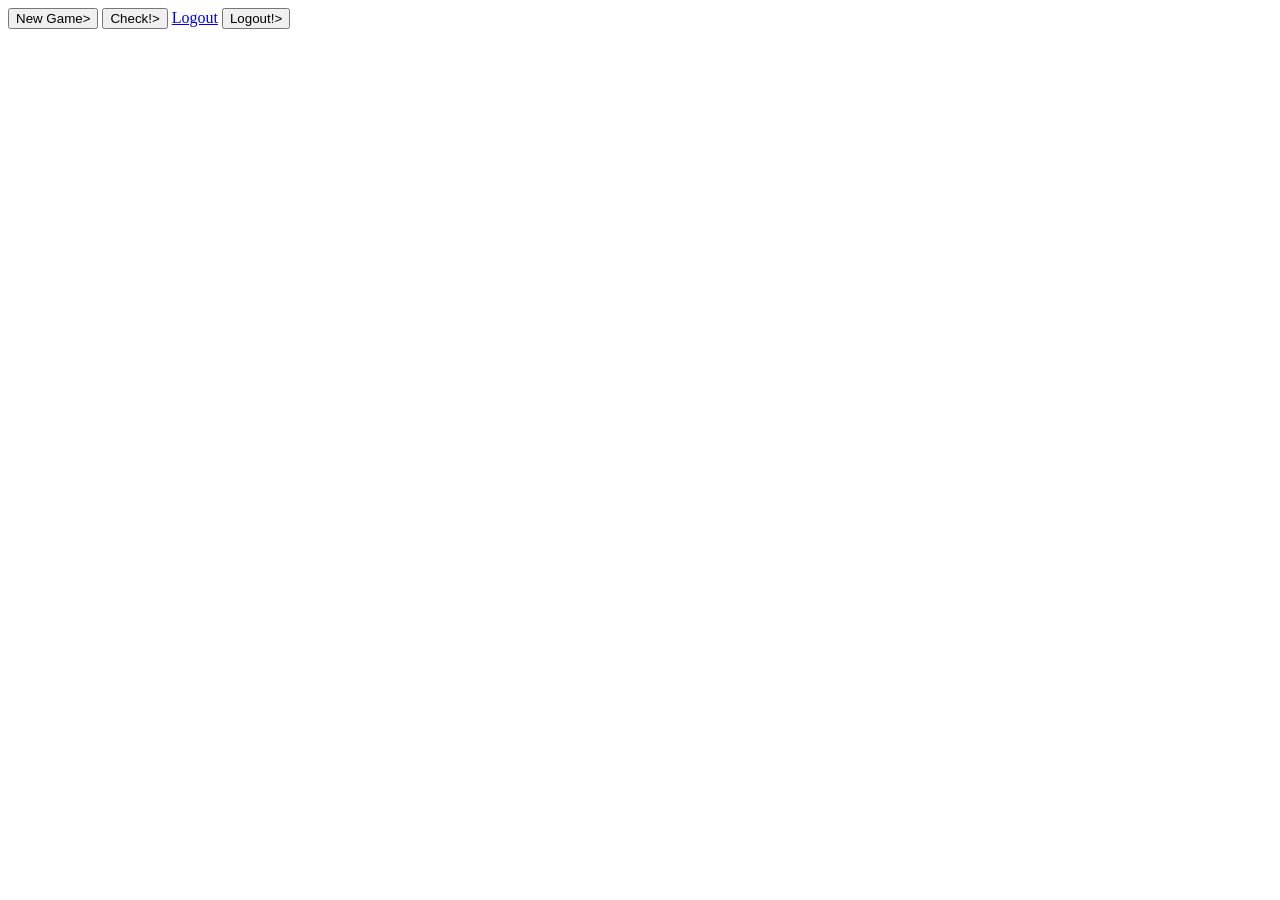
==== web/dashboard/game.html @ 8c00de12 "First commit" ====
<!DOCTYPE html>
<html>
<head>

    <title>HTML Tables</title>
    <link rel="stylesheet" type="text/css" href="/css/gamestyles.css">
    <script type="text/javascript" src="/js/gamescripts.js"></script>
    <script type="text/javascript" src="/js/jquery-3.0.0.min.js"></script>
</head>

<body>
<div class  = "game">
    <div class = "row">
        <div class = "block">
            <div class = "row top">


                <div class = "square left" id = "1-1">

                </div>
                <div class = "square mid" id = "1-2">

                </div>

                <div class = "square right" id = "1-3" >

                </div>

            </div>

            <div class = "row second" >

                <div class = "square left" id = "2-1">

                </div>
                <div class = "square mid" id = "2-2">

                </div>

                <div class = "square right" id = "2-3">

                </div>


            </div>

            <div class = "row bottom" >

                <div class = "square left" id = "3-1">

                </div>
                <div class = "square mid" id = "3-2">

                </div>

                <div class = "square right" id = "3-3">

                </div>


            </div>


        </div>

        <div class = "block">
            <div class = "row top">

                <div class = "square left" id = "1-4">

                </div>

                <div class = "square mid" id = "1-5">

                </div>

                <div class = "square right" id = "1-6">

                </div>


            </div>

            <div class = "row second">

                <div class = "square left" id = "2-4">

                </div>

                <div class = "square mid" id = "2-5">

                </div>

                <div class = "square right" id = "2-6">

                </div>

            </div>

            <div class = "row bottom">
                <div class = "square left" id = "3-4">

                </div>

                <div class = "square mid" id = "3-5">

                </div>

                <div class = "square right" id = "3-6">

                </div>


            </div>


        </div>
        <div class = "block">
            <div class = "row top">

                <div class = "square left" id = "1-7">

                </div>

                <div class = "square mid" id = "1-8">

                </div>

                <div class = "square right" id = "1-9">

                </div>


            </div>

            <div class = "row second" >


                <div class = "square left" id = "2-7">
                </div>

                <div class = "square mid" id = "2-8">
                </div>

                <div class = "square right" id = "2-9">
                </div>

            </div>

            <div class = "row bottom">


                <div class = "square left" id = "3-7">
                </div>

                <div class = "square mid" id = "3-8">
                </div>

                <div class = "square right" id = "3-9">
                </div>

            </div>


        </div>

    </div>

    <div class = "row">
        <div class = "block">
            <div class = "row top" >


                <div class = "square left" id = "4-1">

                </div>
                <div class = "square mid" id = "4-2">

                </div>

                <div class = "square right" id = "4-3">

                </div>

            </div>

            <div class = "row second">

                <div class = "square left" id = "5-1">

                </div>
                <div class = "square mid" id = "5-2">

                </div>

                <div class = "square right" id = "5-3">

                </div>

            </div>

            <div class = "row bottom">


                <div class = "square left" id = "6-1">

                </div>
                <div class = "square mid" id = "6-2">

                </div>

                <div class = "square right" id = "6-3">

                </div>

            </div>


        </div>

        <div class = "block">
            <div class = "row top">


                <div class = "square left"  id = "4-4">

                </div>

                <div class = "square mid"  id = "4-5">

                </div>

                <div class = "square right"  id = "4-6">

                </div>

            </div>

            <div class = "row second">

                <div class = "square left"  id = "5-4">

                </div>

                <div class = "square mid"  id = "5-5">

                </div>

                <div class = "square right"  id = "5-6">

                </div>

            </div>

            <div class = "row bottom">


                <div class = "square left"  id = "6-4">

                </div>

                <div class = "square mid"  id = "6-5">

                </div>

                <div class = "square right"  id = "6-6">

                </div>

            </div>


        </div>
        <div class = "block">
            <div class = "row top">


                <div class = "square left"  id = "4-7">

                </div>
                <div class = "square mid"  id = "4-8">

                </div>

                <div class = "square right"  id = "4-9">

                </div>

            </div>

            <div class = "row second">

                <div class = "square left"  id = "5-7">

                </div>
                <div class = "square mid"  id = "5-8">

                </div>

                <div class = "square right"  id = "5-9">

                </div>


            </div>

            <div class = "row bottom">


                <div class = "square left" id = "6-7">
                </div>

                <div class = "square mid" id = "6-8">
                </div>

                <div class = "square right" id = "6-9">
                </div>

            </div>


        </div>

    </div>

    <div class = "row">
        <div class = "block">
            <div class = "row top">


                <div class = "square left" id = "7-1">

                </div>
                <div class = "square mid" id = "7-2">

                </div>

                <div class = "square right" id = "7-3">

                </div>

            </div>

            <div class = "row second">

                <div class = "square left" id = "8-1">

                </div>
                <div class = "square mid" id = "8-2">

                </div>

                <div class = "square right" id = "8-3">

                </div>

            </div>

            <div class = "row bottom">


                <div class = "square left" id = "9-1">

                </div>
                <div class = "square mid" id = "9-2">

                </div>

                <div class = "square right" id = "9-3">

                </div>

            </div>


        </div>

        <div class = "block">
            <div class = "row top">


                <div class = "square left" id = "7-4">

                </div>
                <div class = "square mid" id = "7-5">

                </div>

                <div class = "square right" id = "7-6">

                </div>

            </div>

            <div class = "row second">

                <div class = "square left" id = "8-4">

                </div>
                <div class = "square mid" id = "8-5">

                </div>

                <div class = "square right" id = "8-6">

                </div>

            </div>

            <div class = "row bottom">


                <div class = "square left" id = "9-4">

                </div>
                <div class = "square mid" id = "9-5">

                </div>

                <div class = "square right" id = "9-6">

                </div>

            </div>


        </div>
        <div class = "block">
            <div class = "row top">


                <div class = "square left" id = "7-7">

                </div>
                <div class = "square mid" id = "7-8">

                </div>

                <div class = "square right" id = "7-9">

                </div>

            </div>

            <div class = "row second">

                <div class = "square left" id = "8-7">

                </div>

                <div class = "square mid" id = "8-8">

                </div>

                <div class = "square right" id = "8-9">

                </div>

            </div>

            <div class = "row bottom">


                <div class = "square left" id = "9-7">
                </div>

                <div class = "square mid" id = "9-8">
                </div>

                <div class = "square right" id = "9-9">
                </div>

            </div>


        </div>

    </div>
</div>
<button type = "button" id = "newGame">New Game></button>
<button type="button" id="checkGame">Check!></button>
<a href="/logout">Logout</a>
<button type="button" id="logoutBtn" onclick= "window.location.href = '/logout';">Logout!> </button>


<script>
//    var game = '{"game":[["one-two","9"],["one-four","8"]]}';

//setGame(document, game);

    $(document).ready(function(){
        $("#newGame").click(function(){
            $.ajax({url: "/api/game", success: function(result){
                setGame(document, result);
            }});
        });
        $("#checkGame").click(function(){
            $.ajax({url: "/api/game", method: "post",
                success: function(result){
                    alert("Post was successful " + result.result);
                },
                error: function() {
                    alert("Post was not successful");
                }
            });
        });
    });
</script>
</body>
</html>
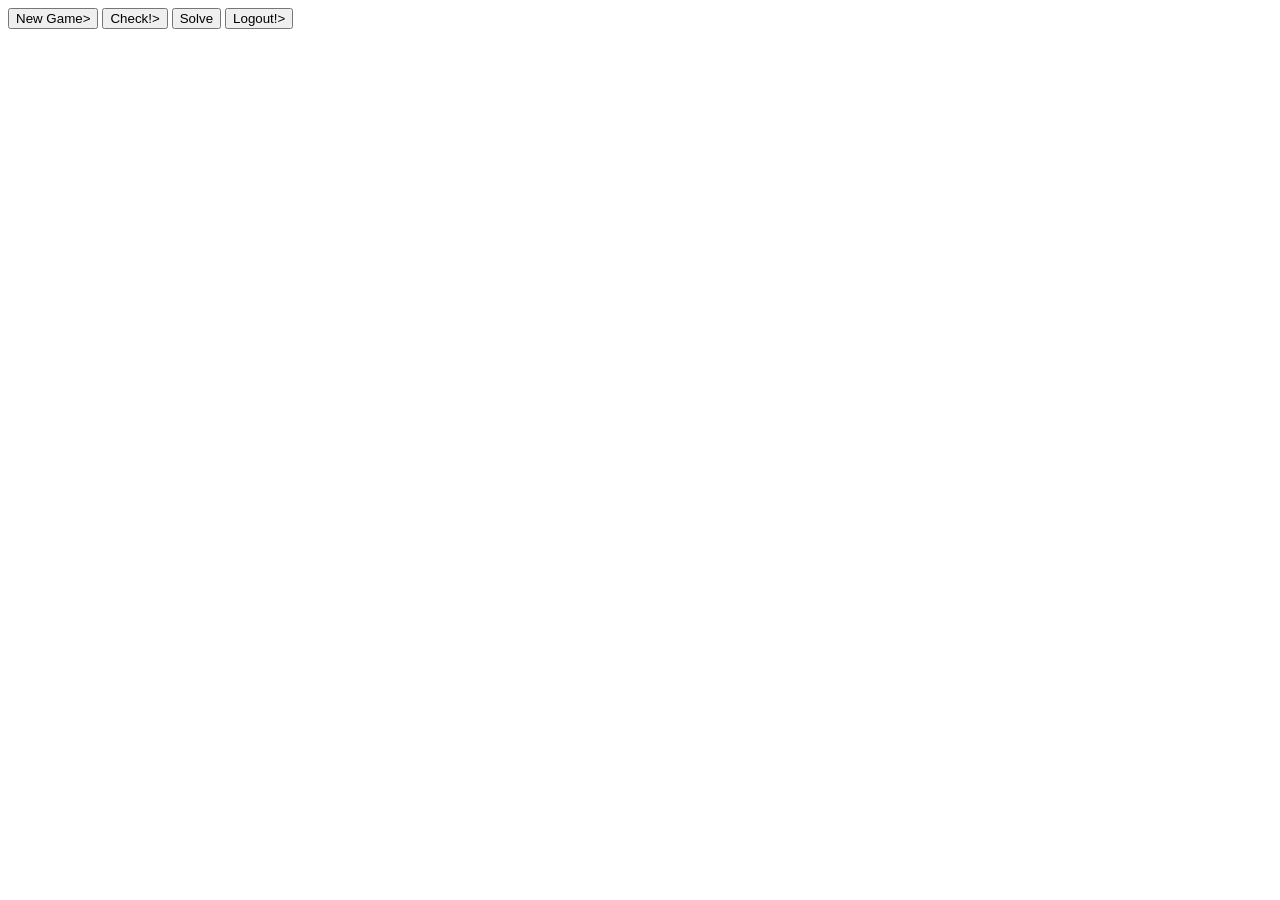
==== commit 7516f6ee: "Check occurring, formatting of string needs to be fixed Added basic auto-solve function. Needs styli" ====
--- a/web/dashboard/game.html
+++ b/web/dashboard/game.html
@@ -13,151 +13,151 @@
 <div class  = "game">
     <div class = "row">
         <div class = "block">
-            <div class = "row top">
-
-
-                <div class = "square left" id = "1-1">
-
-                </div>
-                <div class = "square mid" id = "1-2">
-
-                </div>
-
-                <div class = "square right" id = "1-3" >
-
-                </div>
-
-            </div>
-
-            <div class = "row second" >
-
-                <div class = "square left" id = "2-1">
-
-                </div>
-                <div class = "square mid" id = "2-2">
-
-                </div>
-
-                <div class = "square right" id = "2-3">
-
-                </div>
-
-
-            </div>
-
-            <div class = "row bottom" >
-
-                <div class = "square left" id = "3-1">
-
-                </div>
-                <div class = "square mid" id = "3-2">
-
-                </div>
-
-                <div class = "square right" id = "3-3">
-
-                </div>
-
-
-            </div>
-
-
-        </div>
-
-        <div class = "block">
-            <div class = "row top">
-
-                <div class = "square left" id = "1-4">
-
-                </div>
-
-                <div class = "square mid" id = "1-5">
-
-                </div>
-
-                <div class = "square right" id = "1-6">
-
-                </div>
-
-
-            </div>
-
-            <div class = "row second">
-
-                <div class = "square left" id = "2-4">
-
-                </div>
-
-                <div class = "square mid" id = "2-5">
-
-                </div>
-
-                <div class = "square right" id = "2-6">
-
-                </div>
-
-            </div>
-
-            <div class = "row bottom">
-                <div class = "square left" id = "3-4">
-
-                </div>
-
-                <div class = "square mid" id = "3-5">
-
-                </div>
-
-                <div class = "square right" id = "3-6">
-
-                </div>
-
-
-            </div>
-
-
-        </div>
-        <div class = "block">
-            <div class = "row top">
-
-                <div class = "square left" id = "1-7">
-
-                </div>
-
-                <div class = "square mid" id = "1-8">
-
-                </div>
-
-                <div class = "square right" id = "1-9">
-
-                </div>
-
-
-            </div>
-
-            <div class = "row second" >
-
-
-                <div class = "square left" id = "2-7">
-                </div>
-
-                <div class = "square mid" id = "2-8">
-                </div>
-
-                <div class = "square right" id = "2-9">
-                </div>
-
-            </div>
-
-            <div class = "row bottom">
-
-
-                <div class = "square left" id = "3-7">
-                </div>
-
-                <div class = "square mid" id = "3-8">
-                </div>
-
-                <div class = "square right" id = "3-9">
+            <div class = "row">
+
+
+                <div class = "square" id = "1-1">
+
+                </div>
+                <div class = "square" id = "1-2">
+
+                </div>
+
+                <div class = "square" id = "1-3" >
+
+                </div>
+
+            </div>
+
+            <div class = "row" >
+
+                <div class = "square" id = "2-1">
+
+                </div>
+                <div class = "square" id = "2-2">
+
+                </div>
+
+                <div class = "square" id = "2-3">
+
+                </div>
+
+
+            </div>
+
+            <div class = "row" >
+
+                <div class = "square" id = "3-1">
+
+                </div>
+                <div class = "square" id = "3-2">
+
+                </div>
+
+                <div class = "square" id = "3-3">
+
+                </div>
+
+
+            </div>
+
+
+        </div>
+
+        <div class = "block">
+            <div class = "row">
+
+                <div class = "square" id = "1-4">
+
+                </div>
+
+                <div class = "square" id = "1-5">
+
+                </div>
+
+                <div class = "square" id = "1-6">
+
+                </div>
+
+
+            </div>
+
+            <div class = "row">
+
+                <div class = "square " id = "2-4">
+
+                </div>
+
+                <div class = "square" id = "2-5">
+
+                </div>
+
+                <div class = "square" id = "2-6">
+
+                </div>
+
+            </div>
+
+            <div class = "row">
+                <div class = "square " id = "3-4">
+
+                </div>
+
+                <div class = "square" id = "3-5">
+
+                </div>
+
+                <div class = "square" id = "3-6">
+
+                </div>
+
+
+            </div>
+
+
+        </div>
+        <div class = "block">
+            <div class = "row">
+
+                <div class = "square " id = "1-7">
+
+                </div>
+
+                <div class = "square" id = "1-8">
+
+                </div>
+
+                <div class = "square" id = "1-9">
+
+                </div>
+
+
+            </div>
+
+            <div class = "row" >
+
+
+                <div class = "square " id = "2-7">
+                </div>
+
+                <div class = "square" id = "2-8">
+                </div>
+
+                <div class = "square" id = "2-9">
+                </div>
+
+            </div>
+
+            <div class = "row">
+
+
+                <div class = "square " id = "3-7">
+                </div>
+
+                <div class = "square" id = "3-8">
+                </div>
+
+                <div class = "square" id = "3-9">
                 </div>
 
             </div>
@@ -169,152 +169,152 @@
 
     <div class = "row">
         <div class = "block">
-            <div class = "row top" >
-
-
-                <div class = "square left" id = "4-1">
-
-                </div>
-                <div class = "square mid" id = "4-2">
-
-                </div>
-
-                <div class = "square right" id = "4-3">
-
-                </div>
-
-            </div>
-
-            <div class = "row second">
-
-                <div class = "square left" id = "5-1">
-
-                </div>
-                <div class = "square mid" id = "5-2">
-
-                </div>
-
-                <div class = "square right" id = "5-3">
-
-                </div>
-
-            </div>
-
-            <div class = "row bottom">
-
-
-                <div class = "square left" id = "6-1">
-
-                </div>
-                <div class = "square mid" id = "6-2">
-
-                </div>
-
-                <div class = "square right" id = "6-3">
-
-                </div>
-
-            </div>
-
-
-        </div>
-
-        <div class = "block">
-            <div class = "row top">
-
-
-                <div class = "square left"  id = "4-4">
-
-                </div>
-
-                <div class = "square mid"  id = "4-5">
-
-                </div>
-
-                <div class = "square right"  id = "4-6">
-
-                </div>
-
-            </div>
-
-            <div class = "row second">
-
-                <div class = "square left"  id = "5-4">
-
-                </div>
-
-                <div class = "square mid"  id = "5-5">
-
-                </div>
-
-                <div class = "square right"  id = "5-6">
-
-                </div>
-
-            </div>
-
-            <div class = "row bottom">
-
-
-                <div class = "square left"  id = "6-4">
-
-                </div>
-
-                <div class = "square mid"  id = "6-5">
-
-                </div>
-
-                <div class = "square right"  id = "6-6">
-
-                </div>
-
-            </div>
-
-
-        </div>
-        <div class = "block">
-            <div class = "row top">
-
-
-                <div class = "square left"  id = "4-7">
-
-                </div>
-                <div class = "square mid"  id = "4-8">
-
-                </div>
-
-                <div class = "square right"  id = "4-9">
-
-                </div>
-
-            </div>
-
-            <div class = "row second">
-
-                <div class = "square left"  id = "5-7">
-
-                </div>
-                <div class = "square mid"  id = "5-8">
-
-                </div>
-
-                <div class = "square right"  id = "5-9">
-
-                </div>
-
-
-            </div>
-
-            <div class = "row bottom">
-
-
-                <div class = "square left" id = "6-7">
-                </div>
-
-                <div class = "square mid" id = "6-8">
-                </div>
-
-                <div class = "square right" id = "6-9">
+            <div class = "row" >
+
+
+                <div class = "square " id = "4-1">
+
+                </div>
+                <div class = "square" id = "4-2">
+
+                </div>
+
+                <div class = "square" id = "4-3">
+
+                </div>
+
+            </div>
+
+            <div class = "row">
+
+                <div class = "square " id = "5-1">
+
+                </div>
+                <div class = "square" id = "5-2">
+
+                </div>
+
+                <div class = "square" id = "5-3">
+
+                </div>
+
+            </div>
+
+            <div class = "row">
+
+
+                <div class = "square " id = "6-1">
+
+                </div>
+                <div class = "square" id = "6-2">
+
+                </div>
+
+                <div class = "square" id = "6-3">
+
+                </div>
+
+            </div>
+
+
+        </div>
+
+        <div class = "block">
+            <div class = "row">
+
+
+                <div class = "square "  id = "4-4">
+
+                </div>
+
+                <div class = "square"  id = "4-5">
+
+                </div>
+
+                <div class = "square"  id = "4-6">
+
+                </div>
+
+            </div>
+
+            <div class = "row">
+
+                <div class = "square "  id = "5-4">
+
+                </div>
+
+                <div class = "square"  id = "5-5">
+
+                </div>
+
+                <div class = "square"  id = "5-6">
+
+                </div>
+
+            </div>
+
+            <div class = "row">
+
+
+                <div class = "square"  id = "6-4">
+
+                </div>
+
+                <div class = "square"  id = "6-5">
+
+                </div>
+
+                <div class = "square"  id = "6-6">
+
+                </div>
+
+            </div>
+
+
+        </div>
+        <div class = "block">
+            <div class = "row">
+
+
+                <div class = "square"  id = "4-7">
+
+                </div>
+                <div class = "square"  id = "4-8">
+
+                </div>
+
+                <div class = "square"  id = "4-9">
+
+                </div>
+
+            </div>
+
+            <div class = "row">
+
+                <div class = "square"  id = "5-7">
+
+                </div>
+                <div class = "square"  id = "5-8">
+
+                </div>
+
+                <div class = "square"  id = "5-9">
+
+                </div>
+
+
+            </div>
+
+            <div class = "row">
+
+
+                <div class = "square" id = "6-7">
+                </div>
+
+                <div class = "square" id = "6-8">
+                </div>
+
+                <div class = "square" id = "6-9">
                 </div>
 
             </div>
@@ -326,149 +326,149 @@
 
     <div class = "row">
         <div class = "block">
-            <div class = "row top">
-
-
-                <div class = "square left" id = "7-1">
-
-                </div>
-                <div class = "square mid" id = "7-2">
-
-                </div>
-
-                <div class = "square right" id = "7-3">
-
-                </div>
-
-            </div>
-
-            <div class = "row second">
-
-                <div class = "square left" id = "8-1">
-
-                </div>
-                <div class = "square mid" id = "8-2">
-
-                </div>
-
-                <div class = "square right" id = "8-3">
-
-                </div>
-
-            </div>
-
-            <div class = "row bottom">
-
-
-                <div class = "square left" id = "9-1">
-
-                </div>
-                <div class = "square mid" id = "9-2">
-
-                </div>
-
-                <div class = "square right" id = "9-3">
-
-                </div>
-
-            </div>
-
-
-        </div>
-
-        <div class = "block">
-            <div class = "row top">
-
-
-                <div class = "square left" id = "7-4">
-
-                </div>
-                <div class = "square mid" id = "7-5">
-
-                </div>
-
-                <div class = "square right" id = "7-6">
-
-                </div>
-
-            </div>
-
-            <div class = "row second">
-
-                <div class = "square left" id = "8-4">
-
-                </div>
-                <div class = "square mid" id = "8-5">
-
-                </div>
-
-                <div class = "square right" id = "8-6">
-
-                </div>
-
-            </div>
-
-            <div class = "row bottom">
-
-
-                <div class = "square left" id = "9-4">
-
-                </div>
-                <div class = "square mid" id = "9-5">
-
-                </div>
-
-                <div class = "square right" id = "9-6">
-
-                </div>
-
-            </div>
-
-
-        </div>
-        <div class = "block">
-            <div class = "row top">
-
-
-                <div class = "square left" id = "7-7">
-
-                </div>
-                <div class = "square mid" id = "7-8">
-
-                </div>
-
-                <div class = "square right" id = "7-9">
-
-                </div>
-
-            </div>
-
-            <div class = "row second">
-
-                <div class = "square left" id = "8-7">
-
-                </div>
-
-                <div class = "square mid" id = "8-8">
-
-                </div>
-
-                <div class = "square right" id = "8-9">
-
-                </div>
-
-            </div>
-
-            <div class = "row bottom">
-
-
-                <div class = "square left" id = "9-7">
-                </div>
-
-                <div class = "square mid" id = "9-8">
-                </div>
-
-                <div class = "square right" id = "9-9">
+            <div class = "row">
+
+
+                <div class = "square" id = "7-1">
+
+                </div>
+                <div class = "square" id = "7-2">
+
+                </div>
+
+                <div class = "square" id = "7-3">
+
+                </div>
+
+            </div>
+
+            <div class = "row">
+
+                <div class = "square" id = "8-1">
+
+                </div>
+                <div class = "square" id = "8-2">
+
+                </div>
+
+                <div class = "square" id = "8-3">
+
+                </div>
+
+            </div>
+
+            <div class = "row">
+
+
+                <div class = "square" id = "9-1">
+
+                </div>
+                <div class = "square" id = "9-2">
+
+                </div>
+
+                <div class = "square" id = "9-3">
+
+                </div>
+
+            </div>
+
+
+        </div>
+
+        <div class = "block">
+            <div class = "row">
+
+
+                <div class = "square" id = "7-4">
+
+                </div>
+                <div class = "square" id = "7-5">
+
+                </div>
+
+                <div class = "square" id = "7-6">
+
+                </div>
+
+            </div>
+
+            <div class = "row">
+
+                <div class = "square" id = "8-4">
+
+                </div>
+                <div class = "square" id = "8-5">
+
+                </div>
+
+                <div class = "square" id = "8-6">
+
+                </div>
+
+            </div>
+
+            <div class = "row">
+
+
+                <div class = "square" id = "9-4">
+
+                </div>
+                <div class = "square" id = "9-5">
+
+                </div>
+
+                <div class = "square" id = "9-6">
+
+                </div>
+
+            </div>
+
+
+        </div>
+        <div class = "block">
+            <div class = "row">
+
+
+                <div class = "square" id = "7-7">
+
+                </div>
+                <div class = "square" id = "7-8">
+
+                </div>
+
+                <div class = "square" id = "7-9">
+
+                </div>
+
+            </div>
+
+            <div class = "row">
+
+                <div class = "square" id = "8-7">
+
+                </div>
+
+                <div class = "square" id = "8-8">
+
+                </div>
+
+                <div class = "square" id = "8-9">
+
+                </div>
+
+            </div>
+
+            <div class = "row">
+
+
+                <div class = "square" id = "9-7">
+                </div>
+
+                <div class = "square" id = "9-8">
+                </div>
+
+                <div class = "square " id = "9-9">
                 </div>
 
             </div>
@@ -480,7 +480,7 @@
 </div>
 <button type = "button" id = "newGame">New Game></button>
 <button type="button" id="checkGame">Check!></button>
-<a href="/logout">Logout</a>
+<button type = "button" id = "solveGame">Solve</button>
 <button type="button" id="logoutBtn" onclick= "window.location.href = '/logout';">Logout!> </button>
 
 
@@ -490,21 +490,41 @@
 //setGame(document, game);
 
     $(document).ready(function(){
+
+        var obj;
+
         $("#newGame").click(function(){
             $.ajax({url: "/api/game", success: function(result){
+                obj = result;
                 setGame(document, result);
+                console.log(JSON.stringify(obj));
             }});
         });
+
+        //change
+
+
         $("#checkGame").click(function(){
-            $.ajax({url: "/api/game", method: "post",
+            $.ajax({url: "/api/game", data:JSON.stringify(obj), method: "post",
                 success: function(result){
                     alert("Post was successful " + result.result);
+
                 },
                 error: function() {
                     alert("Post was not successful");
                 }
             });
         });
+
+        $("#solveGame").click(function(){
+            $.ajax({url: "/api/game", method:"put", success: function(result){
+                obj = result;
+                setGame(document, result);
+                console.log(JSON.stringify(obj));
+            }});
+        });
+
+
     });
 </script>
 </body>
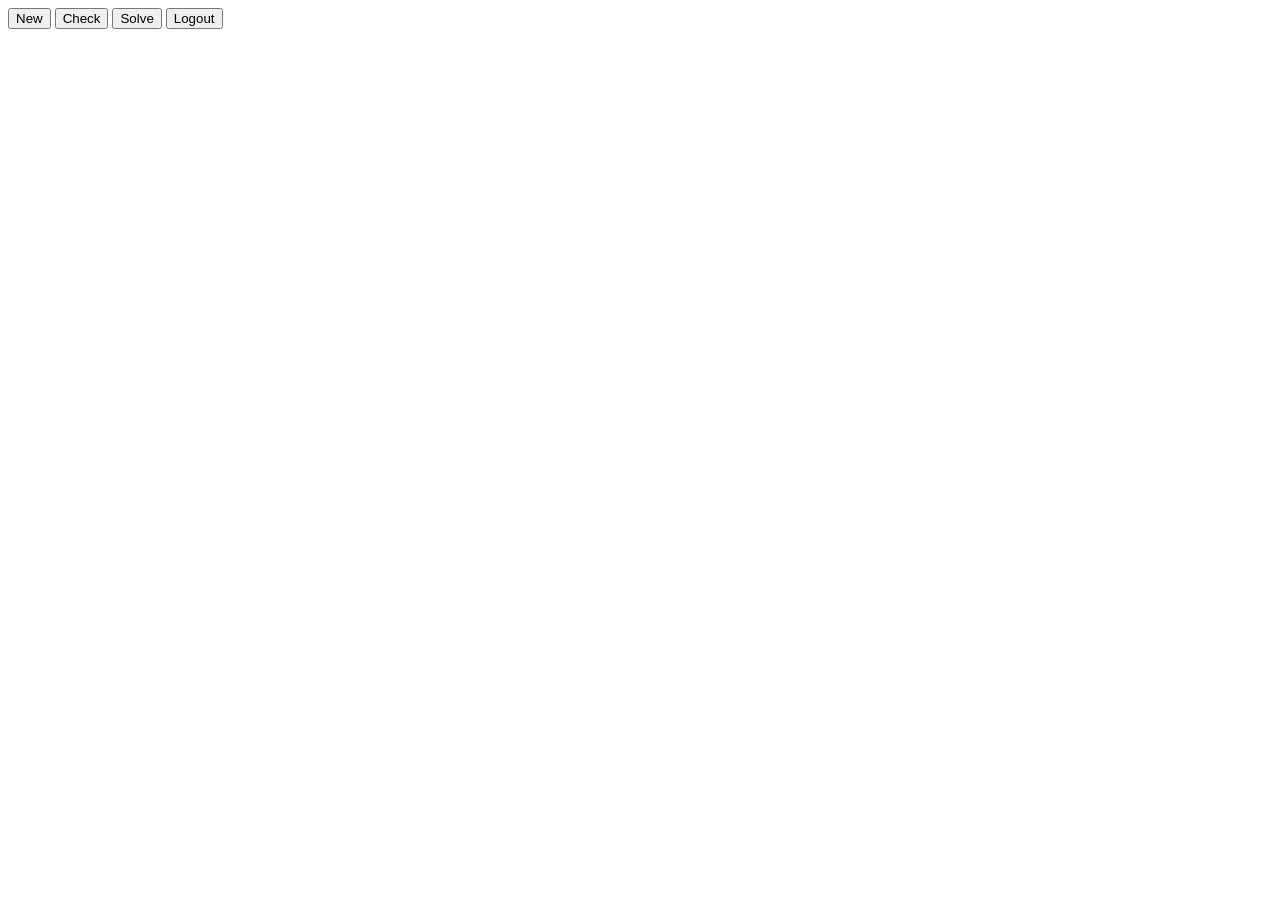
==== commit cea556b4: "Buttons updated, edited incorrect square un-highlighted" ====
--- a/web/dashboard/game.html
+++ b/web/dashboard/game.html
@@ -478,10 +478,10 @@
 
     </div>
 </div>
-<button type = "button" id = "newGame">New Game></button>
-<button type="button" id="checkGame">Check!></button>
+<button type = "button" id = "newGame">New</button>
+<button type="button" id="checkGame">Check</button>
 <button type = "button" id = "solveGame">Solve</button>
-<button type="button" id="logoutBtn" onclick= "window.location.href = '/logout';">Logout!> </button>
+<button type="button" id="logoutBtn" onclick= "window.location.href = '/logout';">Logout </button>
 
 
 <script>
@@ -492,23 +492,31 @@
     $(document).ready(function(){
 
         var obj;
+
+
 
         $("#newGame").click(function(){
             $.ajax({url: "/api/game", success: function(result){
                 obj = result;
-                setGame(document, result);
+                set(document, result,"setSquare");
+               // console.log(JSON.stringify(obj));
+            }});
+        });
+
+        $("#solveGame").click(function(){
+            $.ajax({url: "/api/game", method:"put", success: function(result){
+                obj = result;
+                set(document, result,"setSolutionSquare");
                 console.log(JSON.stringify(obj));
             }});
         });
-
-        //change
-
 
         $("#checkGame").click(function(){
             $.ajax({url: "/api/game", data:JSON.stringify(obj), method: "post",
                 success: function(result){
                     alert("Post was successful " + result.result);
-
+                    if(result.result!="true")
+                            set(document,result,"setIncorrect");
                 },
                 error: function() {
                     alert("Post was not successful");
@@ -516,13 +524,7 @@
             });
         });
 
-        $("#solveGame").click(function(){
-            $.ajax({url: "/api/game", method:"put", success: function(result){
-                obj = result;
-                setGame(document, result);
-                console.log(JSON.stringify(obj));
-            }});
-        });
+
 
 
     });
